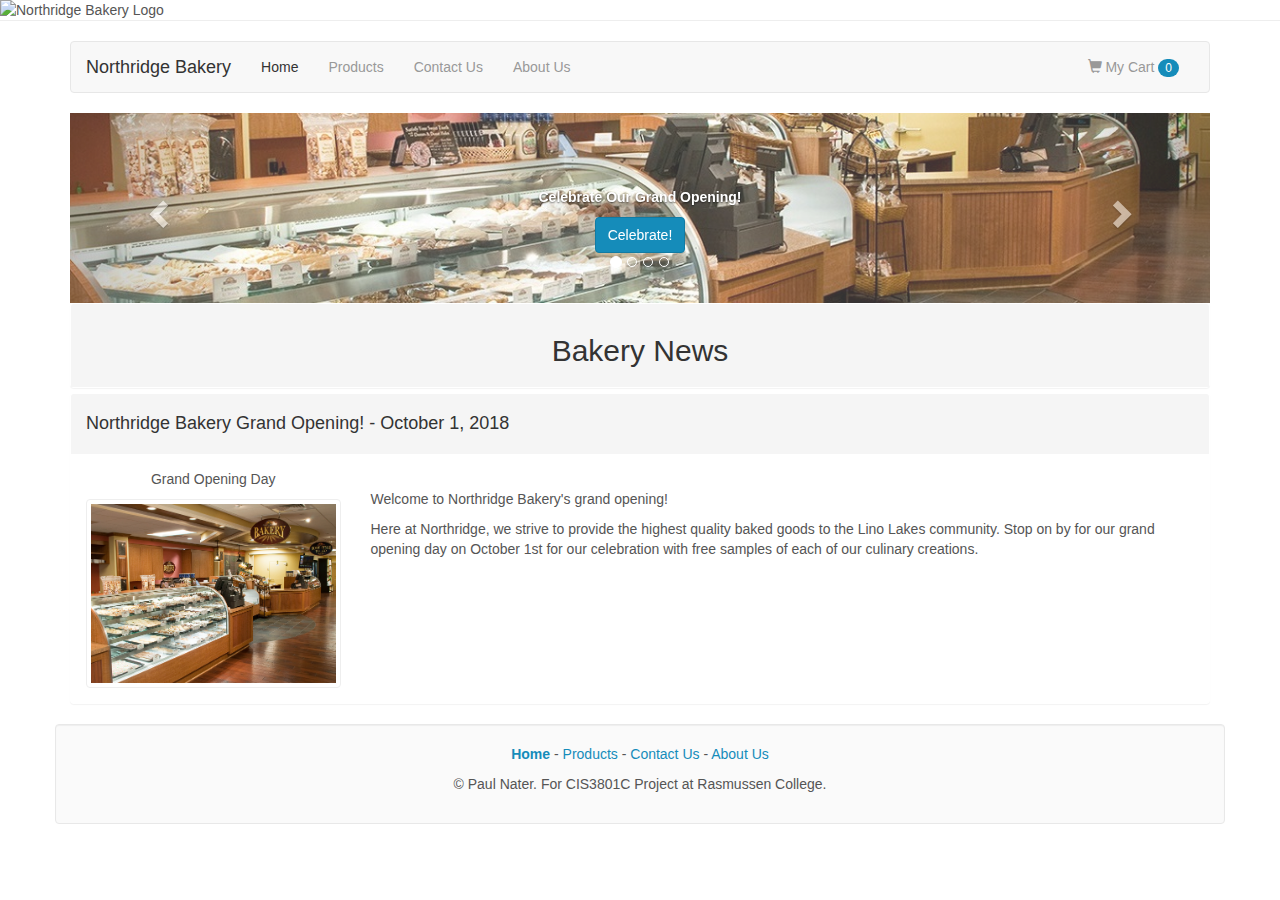
==== module2/project/index.html @ 5de17285 "Module 2 Home Page Update" ====
<!DOCTYPE html>
<html>
  <head>
    <meta charset="utf-8">
    <meta name="viewport" content="width=device-width, initial-scale=1">
    <link rel="stylesheet" href="https://maxcdn.bootstrapcdn.com/bootstrap/3.3.7/css/bootstrap.min.css">
    <script src="https://ajax.googleapis.com/ajax/libs/jquery/3.3.1/jquery.min.js"></script>
    <script src="https://maxcdn.bootstrapcdn.com/bootstrap/3.3.7/js/bootstrap.min.js"></script>
    <link rel="stylesheet" href="css/colorpalette.css">
    <title>Northridge Bakery - Home</title>
  </head>
  <body>
    <!-- Begin page header and nav bar -->
    <div class="page-header" style="padding-bottom: 0px; margin-top: 0px">
      <img src="images/bakerylogo.jpg" alt="Northridge Bakery Logo" style="display: block; margin-right: auto; margin-left: auto;">
      <!-- <h1 style="text-align: center">Northridge Bakery</h1> -->
    </div>
    <div class="container">
      <nav class="navbar navbar-default">
        <div class="container-fluid">
          <div class="navbar-header">
            <button type="button" class="navbar-toggle" data-toggle="collapse" data-target="#bakery-navbar">
              <span class="icon-bar"></span>
              <span class="icon-bar"></span>
              <span class="icon-bar"></span>
            </button>
            <a class="navbar-brand" href="index.html">Northridge Bakery</a>
          </div>
          <div class="collapse navbar-collapse" id="bakery-navbar">
            <ul class="nav navbar-nav">
              <li class="active"><a href="#">Home</a></li>
              <li><a href="products.html">Products</a></li>
              <li><a href="contact.html">Contact Us</a></li>
              <li><a href="about.html">About Us</a></li>
            </ul>
            <ul class="nav navbar-nav navbar-right">
              <li><a href="#"><span class="glyphicon glyphicon-shopping-cart"></span> My Cart <span class="badge">0</span></a></li>
            </ul>
          </div>
        </div>
      </nav>
      <!-- End page header and nav bar -->

      <!-- Begin slideshow -->
      <div id="bakerySlideshow" class="carousel slide" data-ride="carousel" data-interval="5000">

        <ol class="carousel-indicators">
          <li data-target="#bakerySlideshow" data-slide-to="0" class="active"></li>
          <li data-target="#bakerySlideshow" data-slide-to="1"></li>
          <li data-target="#bakerySlideshow" data-slide-to="2"></li>
          <li data-target="#bakerySlideshow" data-slide-to="3"></li>
        </ol>

        <!-- slides -->
        <div class="carousel-inner">

          <div class="item active">
            <img class="img-responsive" src="images/bakery-slideshow.jpg" alt="bakery" style="opacity: 0.8;"> <!-- style="display: block; margin-left: auto; margin-right: auto;" -->
            <div class="carousel-caption">
              <p><b>Celebrate Our Grand Opening!</b></p>
              <a href="#bakery-grand-opening" class="btn btn-primary" role="button">Celebrate!</a>
            </div>
          </div>

          <div class="item">
            <img class="img-responsive" src="images/donuts-slideshow.jpg" alt="assorted donuts" style="opacity: 0.8;">
            <div class="carousel-caption">
              <p><b>See our large selection of assorted donuts.</b></p>
              <a href="products.html#assorted-donuts" class="btn btn-primary" role="button">See Our Donuts</a>
            </div>
          </div>

          <div class="item">
            <img class="img-responsive" src="images/bread-slideshow.jpg" alt="bread" style="opacity: 0.8;">
            <div class="carousel-caption">
              <p><b>Fresh bread baked daily!</b></p>
              <a href="products.html#bread" class="btn btn-primary" role="button">See Our Bread</a>
            </div>
          </div>

          <div class="item">
            <img class="img-responsive" src="images/pies-slideshow.jpg" alt="pies" style="opacity: 0.8;">
            <div class="carousel-caption">
              <p><b>Fresh pies baked daily!</b></p>
              <a href="products.html#pie" class="btn btn-primary" role="button">See Our Pies</a>
            </div>
          </div>

        </div>

        <!-- Slideshow controls -->
        <a class="left carousel-control" href="#bakerySlideshow" data-slide="prev">
          <span class="glyphicon glyphicon-chevron-left"></span>
          <span class="sr-only">Previous</span>
        </a>
        <a class="right carousel-control" href="#bakerySlideshow" data-slide="next">
          <span class="glyphicon glyphicon-chevron-right"></span>
          <span class="sr-only">Next</span>
        </a>
      </div>
      <!-- End slideshow -->

      <div class="panel-group">
        <div class="panel panel-default">
          <div class="panel-heading">
            <h2 style="text-align: center">Bakery News</h2>
          </div>
        </div>
        <div class="panel panel-default">
          <div class="panel-heading" id="bakery-grand-opening">
            <h4>Northridge Bakery Grand Opening! - October 1, 2018</h4>
          </div>
          <div class="panel-body">
            <div class="row">
              <div class="col-sm-3">
                <p style="text-align: center">Grand Opening Day</p>
                <img class="img-responsive img-thumbnail" src="images/bakery.jpg" alt="Northridge Bakery Grand Opening Celebration" style="width: 100%"></img>
              </div>
              <div class="col-sm-9">
                </br>
                <p>Welcome to Northridge Bakery's grand opening!</p>
                <p>Here at Northridge, we strive to provide the highest quality baked goods to the Lino Lakes community. Stop on by for our grand opening day on October 1st for our celebration with free samples of each of our culinary creations.</p>
              </div>
            </div>
          </div>
        </div>
        </div>
      </div>

    <!-- Begin page header footer -->
    <div class="container text-center well">
      <div class="page-footer">
        <p><a href="#"><b>Home</b></a> - <a href="products.html">Products</a> - <a href="contact.html">Contact Us</a> - <a href="about.html">About Us</a></p>
        <p>&copy; Paul Nater. For CIS3801C Project at Rasmussen College.</p>
      </div>
    </div>
    <!-- End page footer -->
  </body>
</html>
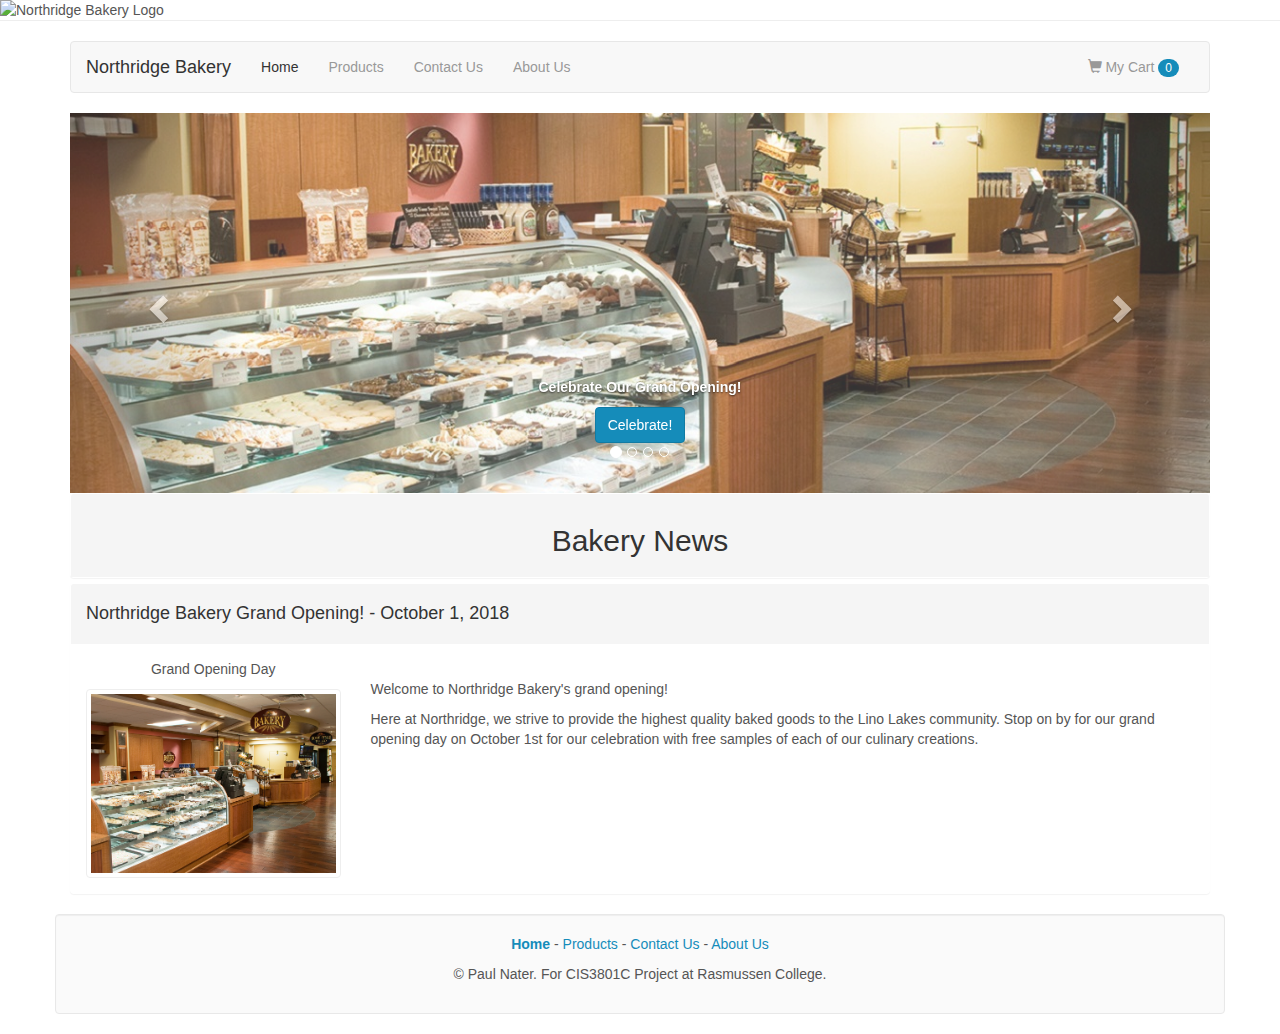
==== commit f58ac824: "Carousel and Logo Fixes" ====
--- a/module2/project/index.html
+++ b/module2/project/index.html
@@ -12,7 +12,7 @@
   <body>
     <!-- Begin page header and nav bar -->
     <div class="page-header" style="padding-bottom: 0px; margin-top: 0px">
-      <img src="images/bakerylogo.jpg" alt="Northridge Bakery Logo" style="display: block; margin-right: auto; margin-left: auto;">
+      <img class="img-responsive" src="images/bakerylogo.jpg" alt="Northridge Bakery Logo" style="display: block; margin-right: auto; margin-left: auto;">
       <!-- <h1 style="text-align: center">Northridge Bakery</h1> -->
     </div>
     <div class="container">
